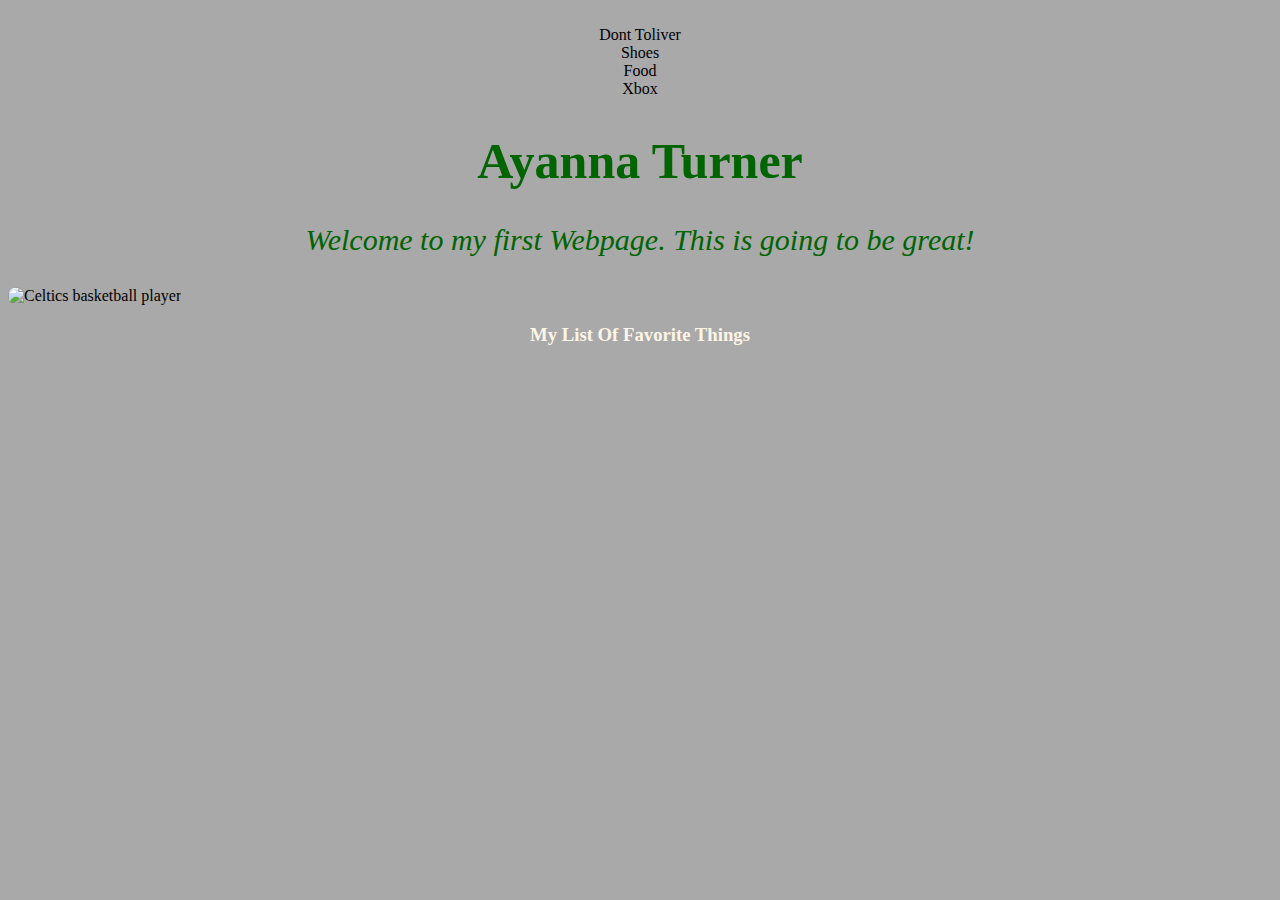
==== main.html @ e37eefad "new file:   Projects/Turner_website/scripts/index.html 	new file:   Projects/Turner_website/scripts/" ====
<!DOCTYPE html>
<html>
<head>
<title>My First Webpage</title>
</head>

<style>
    body {
        background-color: darkgray;
    }

    h1 {
        text-align: center;
        font-family: 'Segoe UI';
        font-size: 50px;
    }

    p {
        text-align: center;
        font-style: italic;
        font-size: 30px;
    }


    p, h1 {
        color: darkgreen;
    }

    h3{
        text-align: center;
        font-family: 'Segoe UI';
        color: oldlace;

    }


    img {
        
        border-radius: 20px;
    }


    ul {
        text-align: center;
        display: inline;
    }



</style>

<body>


    <ul>
        <li> Dont Toliver </li>
        <li> Shoes</li>
        <li> Food </li>
        <li> Xbox </li>
    </ul>




<h1> Ayanna Turner </h1>
<p>Welcome to my first Webpage. This is going to be great!</p>


<img src="https://images-wixmp-ed30a86b8c4ca887773594c2.wixmp.com/f/9956aeaf-2c66-41ac-85e8-1423f66ad703/dcjct86-461eba46-6250-4bef-a384-54ed0d7df27b.jpg/v1/fill/w_700,h_350,q_70,strp/len_bias_tribute_art_by_skythlee_dcjct86-350t.jpg?token=eyJ0eXAiOiJKV1QiLCJhbGciOiJIUzI1NiJ9.[base64]._OEwta_0GJbOc3-267-t7ZiVUoA0Ydh9pbRAl40T2x4" alt=" Celtics basketball player" width="400px" height="300px">






<h3>My List Of Favorite Things </h3>







</body>
</html>
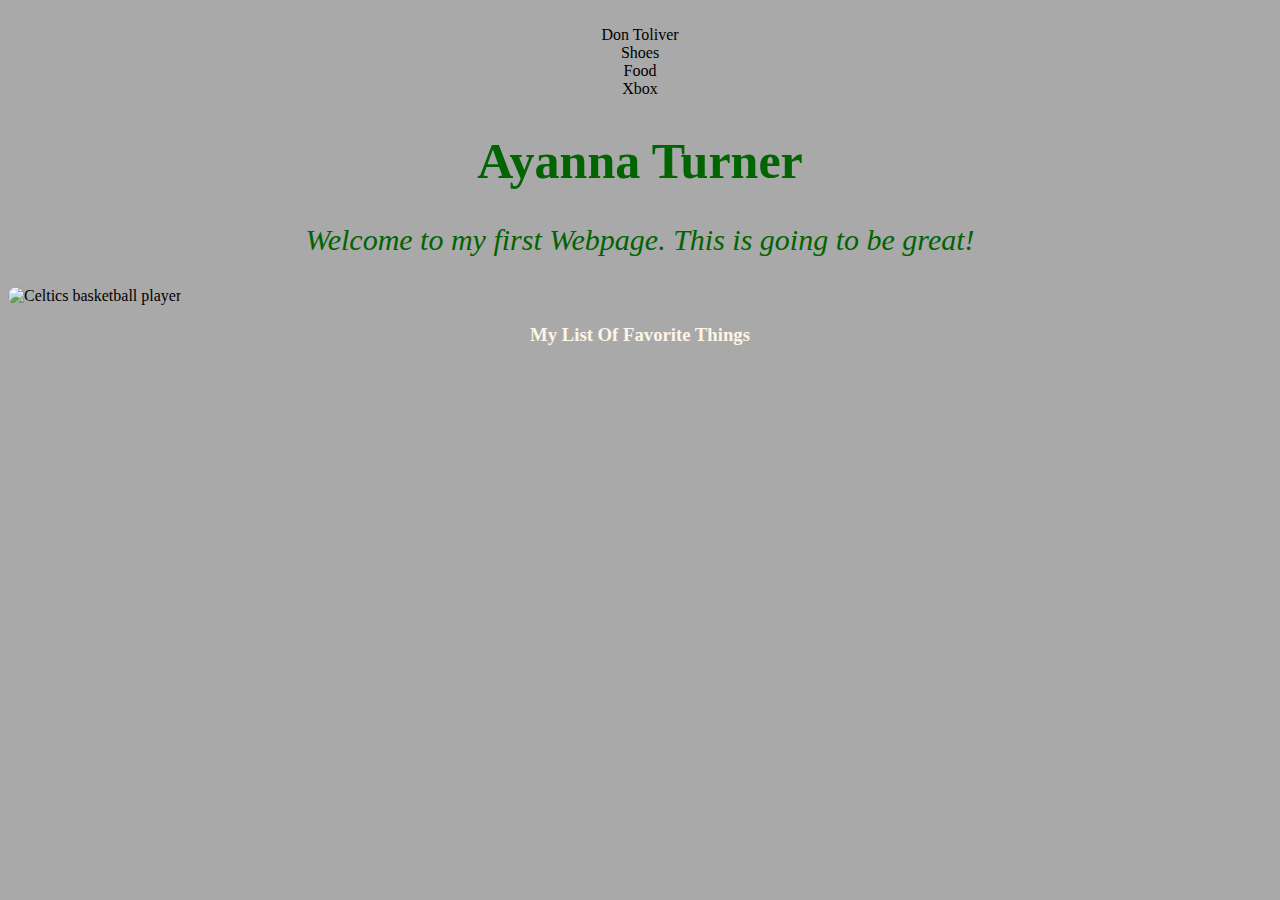
==== commit 7bc7c372: "modified:   main.html" ====
--- a/main.html
+++ b/main.html
@@ -53,8 +53,8 @@
 
 
     <ul>
-        <li> Dont Toliver </li>
-        <li> Shoes</li>
+        <li> Don  Toliver </li>
+        <li> Shoes </li>
         <li> Food </li>
         <li> Xbox </li>
     </ul>
@@ -76,7 +76,7 @@
 <h3>My List Of Favorite Things </h3>
 
 
-
+ 
 
 
 
